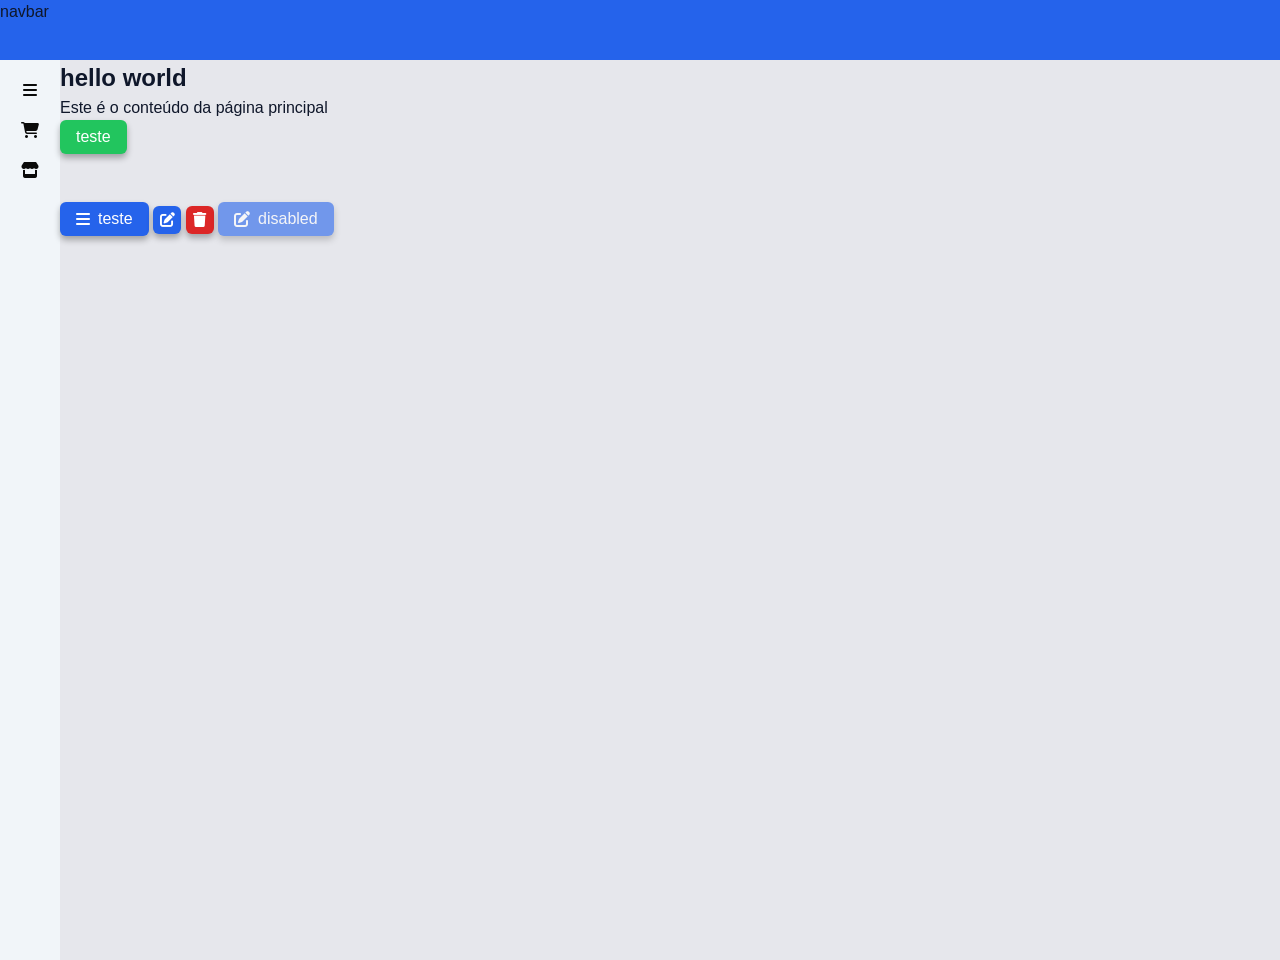
==== pages/home.html @ bd420961 "last commit" ====
<!-- pages/dashboard.html -->
<!DOCTYPE html>
<html lang="pt-BR">
<head>
  <meta charset="UTF-8" />
  <title>Home</title>
  <link rel="stylesheet" href="https://cdnjs.cloudflare.com/ajax/libs/font-awesome/6.7.2/css/all.min.css" integrity="sha512-Evv84Mr4kqVGRNSgIGL/F/aIDqQb7xQ2vcrdIwxfjThSH8CSR7PBEakCr51Ck+w+/U6swU2Im1vVX0SVk9ABhg==" crossorigin="anonymous" referrerpolicy="no-referrer" />
  <link rel="stylesheet" href="/styles/tokens.css">
  <link rel="stylesheet" href="/styles/base.css">
  <script type="module" src="../components/button/dt-button.js" defer></script>
  <script type="module" src="../components/layout/dt-layout.js" defer></script> 
  <script type="module" src="../components/sidebar/dt-sidebar.js" defer></script>
  <script type="module" src="../components/navbar/dt-navbar.js" defer></script>
</head>
<body>
  <dt-layout> <!--AQUI É IMPORTADO O LAYOUT PADRÃO-->
      <div slot="content">  <!-- É DEFINIDO O CONTEÚDO ESPECÍFICO DE CADA PÁGINA-->
        <h2>hello world</h2>  
        <p>Este é o conteúdo da página principal</p>        
         <dt-button variant="success">teste</dt-button> </br></br></br>
         <dt-button  icon="fa-solid fa-bars">teste</dt-button>
         <dt-button icon="fas fa-edit" variant="normal"></dt-button>
        <dt-button icon="fas fa-trash" variant="danger"></dt-button>
        <dt-button icon="fas fa-edit" variant="normal" disabled>disabled</dt-button>
      </div>
  </dt-layout>
</body>
</html>
---- styles/tokens.css ----
:root {
  /* Cores */
  --color-primary: #2563eb;  /* cor principal (ex: botões, links, destaque) */
  --color-primary-hover: #e3e9f7; /* variação quando o mouse passa por cima */
  --color-secondary: #e2e8f0; /* usada para planos de fundo suaves ou elementos auxiliares */
  --color-secondary-hover: #cbd5e1; /* hover da secundária */

  /*personalizados*/
  --color-normal: #2563eb;
  --color-normal-hover: #1d4ed8;
  --color-success:  #22c55e;  
  --color-success-hover:  #16a34a;
  --color-danger: #dc2626;
  --color-danger-hover: #b91c1c;
  --color-warning: #eab308;
  --color-warning-hover: #ca8a04;
  --color-white: #ffffff;
  --color-black: #0f172a;
  --color-gray: #f1f5f9;   /* fundos neutros */

  /* Espaçamentos */
  --spacing-xs: 0.25rem;
  --spacing-sm: 0.5rem;
  --spacing-md: 1rem;
  --spacing-lg: 1.5rem;
  --spacing-xl: 2rem;

  /* Fontes */
  --font-family-base: 'Inter', sans-serif;
  --font-size-sm: 0.875rem;
  --font-size-md: 1rem;
  --font-size-lg: 1.25rem;

  /* Bordas */
  --radius-sm: 0.25rem;
  --radius-md: 0.375rem;
  --radius-lg: 0.5rem;  
}
---- styles/base.css ----
* {
  margin: 0;
  padding: 0;
  box-sizing: border-box;
}

body {
  font-family: var(--font-family-base);
  background-color: var(--color-gray);
  color: var(--color-black);
  font-size: var(--font-size-md);
  line-height: 1.5;
}
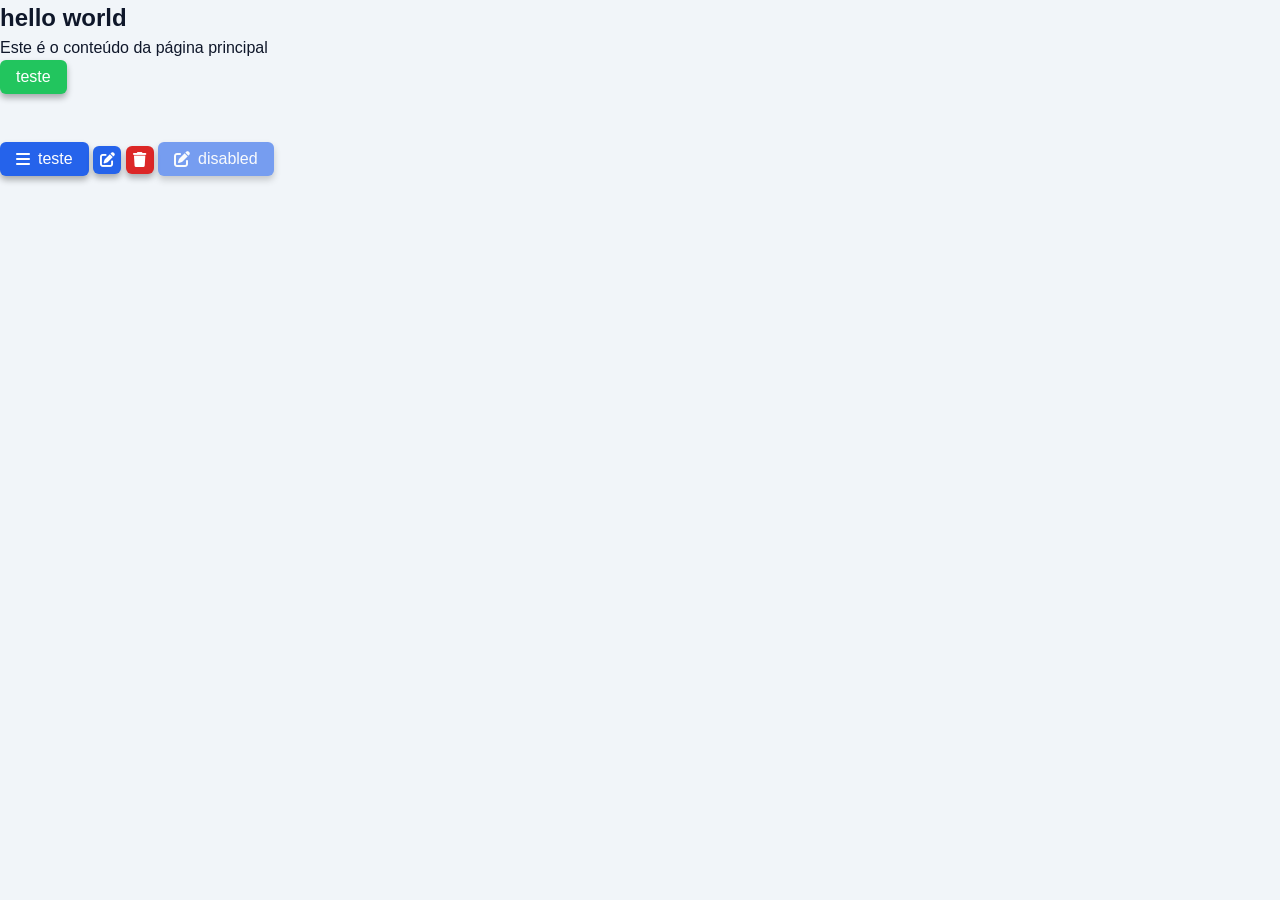
==== commit 3633d7c9: "a" ====
--- a/pages/home.html
+++ b/pages/home.html
@@ -13,16 +13,12 @@
   <script type="module" src="../components/navbar/dt-navbar.js" defer></script>
 </head>
 <body>
-  <dt-layout> <!--AQUI É IMPORTADO O LAYOUT PADRÃO-->
-      <div slot="content">  <!-- É DEFINIDO O CONTEÚDO ESPECÍFICO DE CADA PÁGINA-->
-        <h2>hello world</h2>  
-        <p>Este é o conteúdo da página principal</p>        
-         <dt-button variant="success">teste</dt-button> </br></br></br>
-         <dt-button  icon="fa-solid fa-bars">teste</dt-button>
-         <dt-button icon="fas fa-edit" variant="normal"></dt-button>
-        <dt-button icon="fas fa-trash" variant="danger"></dt-button>
-        <dt-button icon="fas fa-edit" variant="normal" disabled>disabled</dt-button>
-      </div>
-  </dt-layout>
+  <h2>hello world</h2>  
+  <p>Este é o conteúdo da página principal</p>        
+   <dt-button variant="success">teste</dt-button> </br></br></br>
+   <dt-button  icon="fa-solid fa-bars">teste</dt-button>
+   <dt-button icon="fas fa-edit" variant="normal"></dt-button>
+  <dt-button icon="fas fa-trash" variant="danger"></dt-button>
+  <dt-button icon="fas fa-edit" variant="normal" disabled>disabled</dt-button>  
 </body>
 </html>
